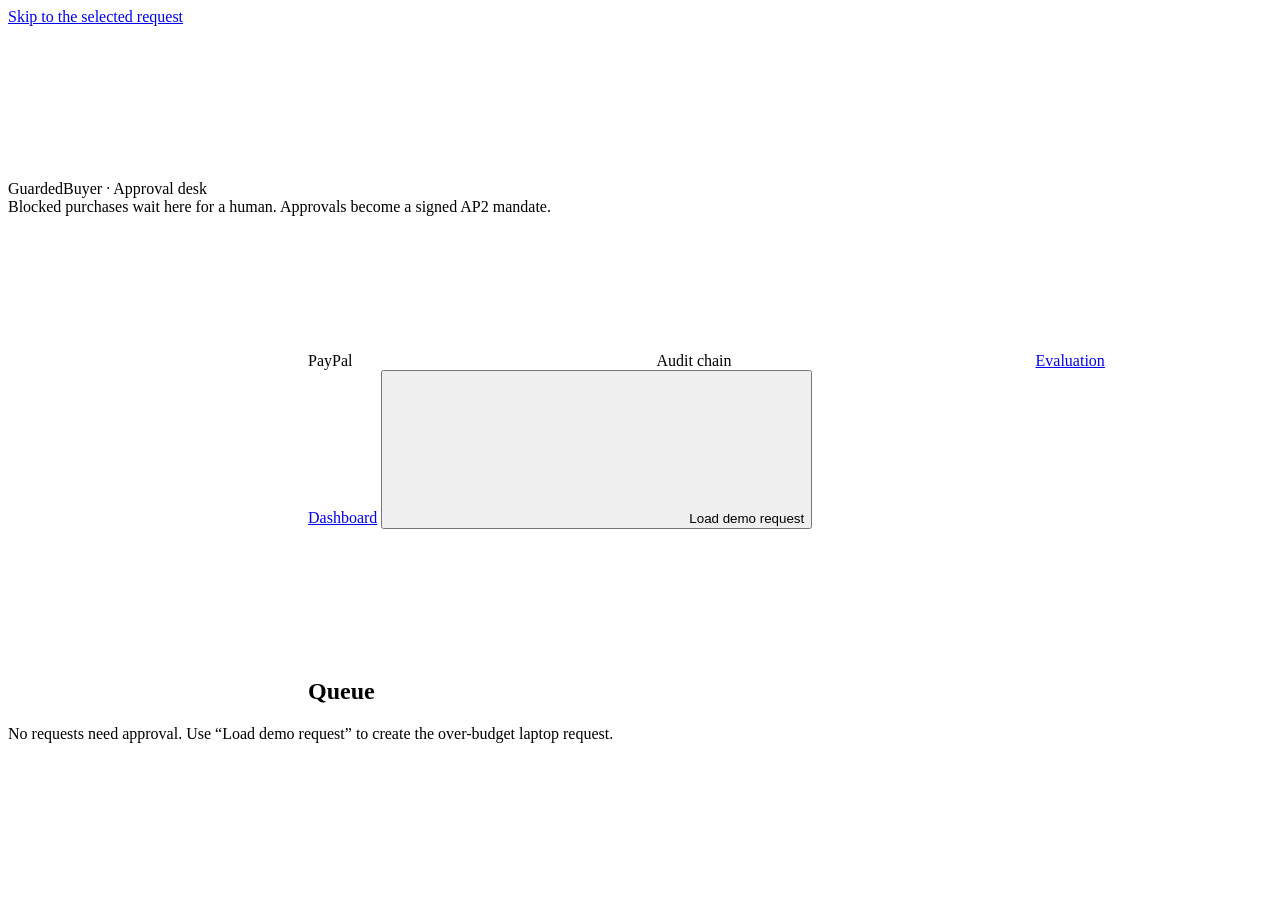
==== web/static/approvals.html @ 9e8bf856 "GuardedBuyer: AP2-guarded procurement agent on PayPal (initial public release)" ====
<!doctype html>
<html lang="en">
<head>
<meta charset="utf-8">
<meta name="viewport" content="width=device-width, initial-scale=1">
<meta name="color-scheme" content="light">
<title>Approval desk · GuardedBuyer</title>
<link rel="icon" href="data:image/svg+xml,%3Csvg xmlns='http://www.w3.org/2000/svg' viewBox='0 0 32 32'%3E%3Crect width='32' height='32' rx='8' fill='%23003087'/%3E%3Cpath d='M16 5l8 3.4v6c0 5-3.4 9-8 10.6C11.4 23.4 8 19.4 8 14.4v-6L16 5z' fill='none' stroke='%23fff' stroke-width='2'/%3E%3Cpath d='M12 15l2.5 2.5L20 12' fill='none' stroke='%23fff' stroke-width='2' stroke-linecap='round' stroke-linejoin='round'/%3E%3C/svg%3E">
<link rel="stylesheet" href="/static/style.css">
<link rel="stylesheet" href="/static/approvals.css">
</head>
<body class="desk">
<a class="skip-link" href="#detail">Skip to the selected request</a>
<header class="topbar">
  <div class="topbar-inner">
    <div class="brand">
      <div class="brand-mark" aria-hidden="true"><svg class="icon"><use href="/static/icons/lucide-sprite.svg#lucide-shield-check"></use></svg></div>
      <div><div class="brand-name">GuardedBuyer · Approval desk</div>
        <div class="brand-sub">Blocked purchases wait here for a human. Approvals become a signed AP2 mandate.</div></div>
    </div>
    <div class="status-chips">
      <span class="chip" id="mode-chip"><svg class="icon" aria-hidden="true"><use href="/static/icons/lucide-sprite.svg#lucide-wallet"></use></svg><span>PayPal</span></span>
      <span class="chip" id="chain-chip"><svg class="icon" aria-hidden="true"><use href="/static/icons/lucide-sprite.svg#lucide-link"></use></svg><span>Audit chain</span></span>
      <a class="btn btn-ghost btn-sm" href="/evaluation"><svg class="icon" aria-hidden="true"><use href="/static/icons/lucide-sprite.svg#lucide-scale"></use></svg>Evaluation</a>
      <a class="btn btn-ghost btn-sm" href="/"><svg class="icon" aria-hidden="true"><use href="/static/icons/lucide-sprite.svg#lucide-arrow-right"></use></svg>Dashboard</a>
      <button class="btn btn-secondary btn-sm" id="load-demo" type="button"><svg class="icon" aria-hidden="true"><use href="/static/icons/lucide-sprite.svg#lucide-play"></use></svg>Load demo request</button>
    </div>
  </div>
</header>
<div class="desk-layout">
  <nav class="queue" aria-label="Approval queue">
    <h2 class="queue-title"><svg class="icon" aria-hidden="true"><use href="/static/icons/lucide-sprite.svg#lucide-inbox"></use></svg>Queue</h2>
    <ul id="queue-list" class="queue-list"></ul>
    <p class="queue-empty" id="queue-empty">No requests need approval. Use “Load demo request” to create the over-budget laptop request.</p>
  </nav>
  <main id="detail" class="detail" tabindex="-1" aria-live="polite"></main>
</div>
<div class="toast" id="toast" role="status" hidden></div>
<script src="/static/approvals.js"></script>
</body>
</html>
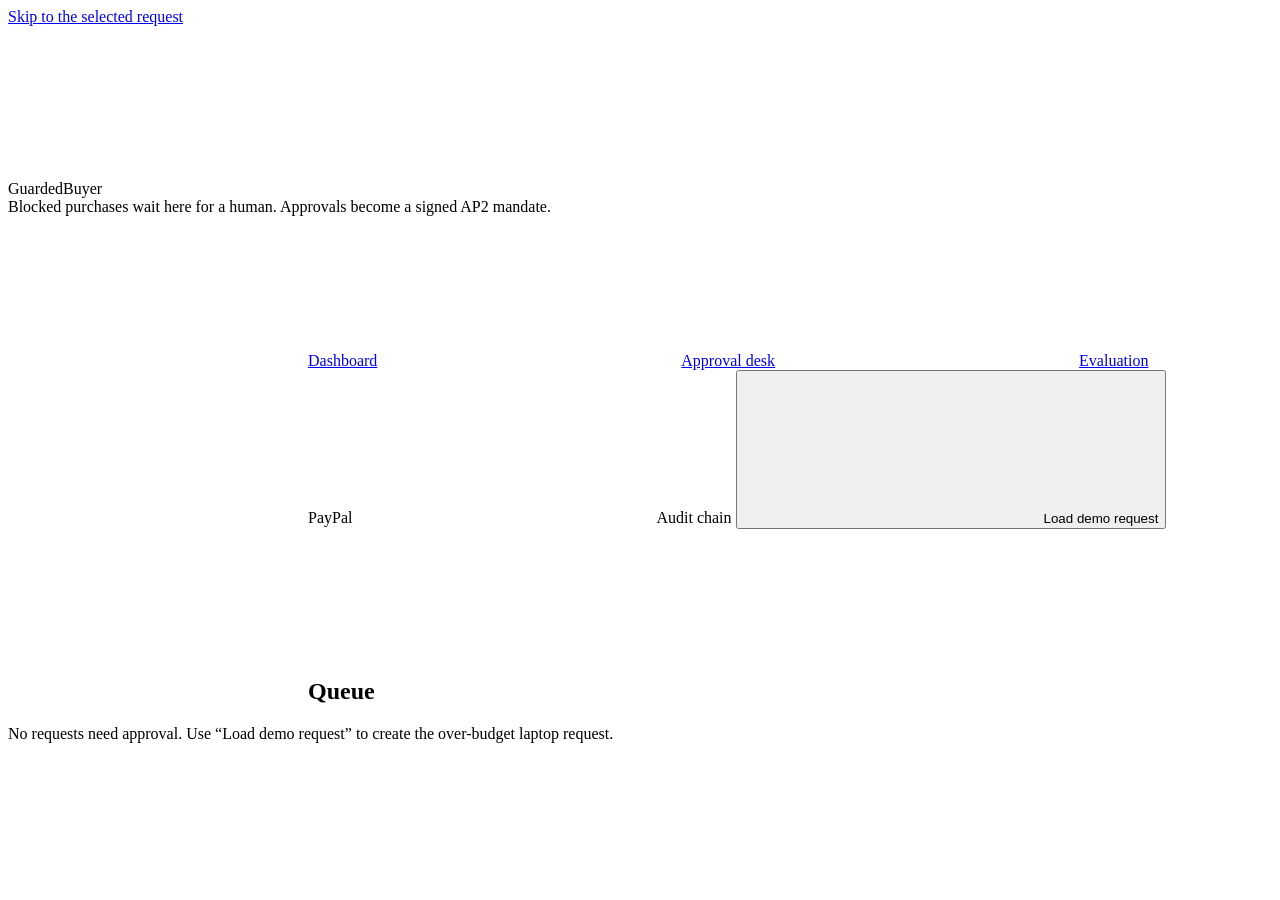
==== commit 929afa54: "Product polish: shared navigation, first-run guide, Lucide icons, readable policy reasons, share met" ====
--- a/web/static/approvals.html
+++ b/web/static/approvals.html
@@ -5,7 +5,19 @@
 <meta name="viewport" content="width=device-width, initial-scale=1">
 <meta name="color-scheme" content="light">
 <title>Approval desk · GuardedBuyer</title>
-<link rel="icon" href="data:image/svg+xml,%3Csvg xmlns='http://www.w3.org/2000/svg' viewBox='0 0 32 32'%3E%3Crect width='32' height='32' rx='8' fill='%23003087'/%3E%3Cpath d='M16 5l8 3.4v6c0 5-3.4 9-8 10.6C11.4 23.4 8 19.4 8 14.4v-6L16 5z' fill='none' stroke='%23fff' stroke-width='2'/%3E%3Cpath d='M12 15l2.5 2.5L20 12' fill='none' stroke='%23fff' stroke-width='2' stroke-linecap='round' stroke-linejoin='round'/%3E%3C/svg%3E">
+<meta name="description" content="An AI purchasing agent for small businesses that can only spend inside a signed AP2 mandate: company policy, human approvals, PayPal Orders v2 checkout, delivery checks and PayPal disputes, all in a hash-chained audit log.">
+<meta name="theme-color" content="#003087">
+<meta property="og:type" content="website">
+<meta property="og:site_name" content="GuardedBuyer">
+<meta property="og:title" content="Approval desk · GuardedBuyer">
+<meta property="og:description" content="An AI purchasing agent for small businesses that can only spend inside a signed AP2 mandate: company policy, human approvals, PayPal Orders v2 checkout, delivery checks and PayPal disputes, all in a hash-chained audit log.">
+<meta property="og:image" content="https://raw.githubusercontent.com/Qidianyan/guardedbuyer-ap2-procurement/main/web/static/og-card.png">
+<meta property="og:image:width" content="1200">
+<meta property="og:image:height" content="630">
+<meta property="og:image:alt" content="GuardedBuyer: AP2-guarded procurement on PayPal. 91 of 96 attack cases stopped, 0 of 74 normal requests wrongly blocked, 30 of 30 delivery mismatches claimed.">
+<meta name="twitter:card" content="summary_large_image">
+<link rel="icon" type="image/svg+xml" href="/static/favicon.svg">
+<link rel="apple-touch-icon" href="/static/apple-touch-icon.png">
 <link rel="stylesheet" href="/static/style.css">
 <link rel="stylesheet" href="/static/approvals.css">
 </head>
@@ -15,14 +27,17 @@
   <div class="topbar-inner">
     <div class="brand">
       <div class="brand-mark" aria-hidden="true"><svg class="icon"><use href="/static/icons/lucide-sprite.svg#lucide-shield-check"></use></svg></div>
-      <div><div class="brand-name">GuardedBuyer · Approval desk</div>
+      <div><div class="brand-name">GuardedBuyer</div>
         <div class="brand-sub">Blocked purchases wait here for a human. Approvals become a signed AP2 mandate.</div></div>
     </div>
+    <nav class="app-nav" aria-label="Pages">
+      <a href="/"><svg class="icon" aria-hidden="true"><use href="/static/icons/lucide-sprite.svg#lucide-layout-dashboard"></use></svg><span>Dashboard</span></a>
+      <a href="/approvals?demo=1" aria-current="page"><svg class="icon" aria-hidden="true"><use href="/static/icons/lucide-sprite.svg#lucide-inbox"></use></svg><span>Approval desk</span></a>
+      <a href="/evaluation"><svg class="icon" aria-hidden="true"><use href="/static/icons/lucide-sprite.svg#lucide-scale"></use></svg><span>Evaluation</span></a>
+    </nav>
     <div class="status-chips">
       <span class="chip" id="mode-chip"><svg class="icon" aria-hidden="true"><use href="/static/icons/lucide-sprite.svg#lucide-wallet"></use></svg><span>PayPal</span></span>
       <span class="chip" id="chain-chip"><svg class="icon" aria-hidden="true"><use href="/static/icons/lucide-sprite.svg#lucide-link"></use></svg><span>Audit chain</span></span>
-      <a class="btn btn-ghost btn-sm" href="/evaluation"><svg class="icon" aria-hidden="true"><use href="/static/icons/lucide-sprite.svg#lucide-scale"></use></svg>Evaluation</a>
-      <a class="btn btn-ghost btn-sm" href="/"><svg class="icon" aria-hidden="true"><use href="/static/icons/lucide-sprite.svg#lucide-arrow-right"></use></svg>Dashboard</a>
       <button class="btn btn-secondary btn-sm" id="load-demo" type="button"><svg class="icon" aria-hidden="true"><use href="/static/icons/lucide-sprite.svg#lucide-play"></use></svg>Load demo request</button>
     </div>
   </div>
